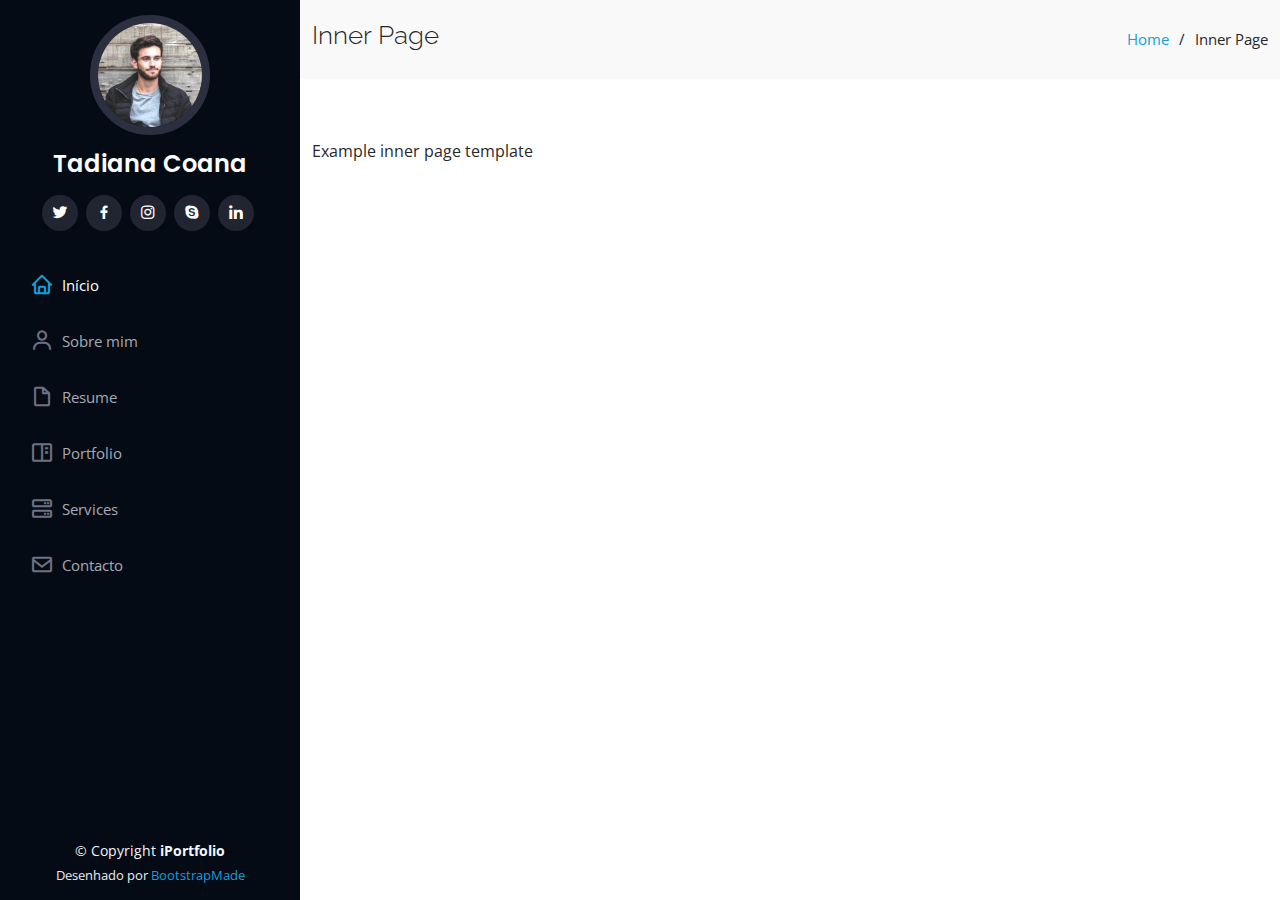
==== inner-page.html @ 703ac8e4 "chore: upload de fiheiros do templat" ====
<!DOCTYPE html>
<html lang="en">

<head>
  <meta charset="utf-8">
  <meta content="width=device-width, initial-scale=1.0" name="viewport">

  <title>Página interna - Tadiana Template</title>
  <meta content="" name="description">
  <meta content="" name="keywords">

  <!-- Favicons -->
  <link href="assets/img/favicon.png" rel="icon">
  <link href="assets/img/apple-touch-icon.png" rel="apple-touch-icon">

  <!-- Google Fonts -->
  <link href="https://fonts.googleapis.com/css?family=Open+Sans:300,300i,400,400i,600,600i,700,700i|Raleway:300,300i,400,400i,500,500i,600,600i,700,700i|Poppins:300,300i,400,400i,500,500i,600,600i,700,700i" rel="stylesheet">

  <!-- Vendor CSS Files -->
  <link href="assets/vendor/aos/aos.css" rel="stylesheet">
  <link href="assets/vendor/bootstrap/css/bootstrap.min.css" rel="stylesheet">
  <link href="assets/vendor/bootstrap-icons/bootstrap-icons.css" rel="stylesheet">
  <link href="assets/vendor/boxicons/css/boxicons.min.css" rel="stylesheet">
  <link href="assets/vendor/glightbox/css/glightbox.min.css" rel="stylesheet">
  <link href="assets/vendor/swiper/swiper-bundle.min.css" rel="stylesheet">

  <!-- Template Main CSS File -->
  <link href="assets/css/style.css" rel="stylesheet">

  <!-- =======================================================
  * Template Name: iPortfolio
  * Updated: Mar 10 2023 with Bootstrap v5.2.3
  * Template URL: https://bootstrapmade.com/iportfolio-bootstrap-portfolio-websites-template/
  * Author: BootstrapMade.com
  * License: https://bootstrapmade.com/license/
  ======================================================== -->
</head>

<body>

  <!-- ======= Mobile nav toggle button ======= -->
  <i class="bi bi-list mobile-nav-toggle d-xl-none"></i>

  <!-- ======= Header ======= -->
  <header id="header">
    <div class="d-flex flex-column">

      <div class="profile">
        <img src="assets/img/profile-img.jpg" alt="" class="img-fluid rounded-circle">
        <h1 class="text-light"><a href="index.html">Tadiana Coana</a></h1>
        <div class="social-links mt-3 text-center">
          <a href="#" class="twitter"><i class="bx bxl-twitter"></i></a>
          <a href="#" class="facebook"><i class="bx bxl-facebook"></i></a>
          <a href="#" class="instagram"><i class="bx bxl-instagram"></i></a>
          <a href="#" class="google-plus"><i class="bx bxl-skype"></i></a>
          <a href="#" class="linkedin"><i class="bx bxl-linkedin"></i></a>
        </div>
      </div>

      <nav id="navbar" class="nav-menu navbar">
        <ul>
          <li><a href="#hero" class="nav-link scrollto active"><i class="bx bx-home"></i> <span>Início</span></a></li>
          <li><a href="#about" class="nav-link scrollto"><i class="bx bx-user"></i> <span>Sobre mim</span></a></li>
          <li><a href="#resume" class="nav-link scrollto"><i class="bx bx-file-blank"></i> <span>Resume</span></a></li>
          <li><a href="#portfolio" class="nav-link scrollto"><i class="bx bx-book-content"></i> <span>Portfolio</span></a></li>
          <li><a href="#services" class="nav-link scrollto"><i class="bx bx-server"></i> <span>Services</span></a></li>
          <li><a href="#contact" class="nav-link scrollto"><i class="bx bx-envelope"></i> <span>Contacto</span></a></li>
        </ul>
      </nav><!-- .nav-menu -->
    </div>
  </header><!-- End Header -->

  <main id="main">

    <!-- ======= Breadcrumbs ======= -->
    <section class="breadcrumbs">
      <div class="container">

        <div class="d-flex justify-content-between align-items-center">
          <h2>Inner Page</h2>
          <ol>
            <li><a href="index.html">Home</a></li>
            <li>Inner Page</li>
          </ol>
        </div>

      </div>
    </section><!-- End Breadcrumbs -->

    <section class="inner-page">
      <div class="container">
        <p>
          Example inner page template
        </p>
      </div>
    </section>

  </main><!-- End #main -->

  <!-- ======= Footer ======= -->
  <footer id="footer">
    <div class="container">
      <div class="copyright">
        &copy; Copyright <strong><span>iPortfolio</span></strong>
      </div>
      <div class="credits">
        <!-- All the links in the footer should remain intact. -->
        <!-- You can delete the links only if you purchased the pro version. -->
        <!-- Licensing information: https://bootstrapmade.com/license/ -->
        <!-- Purchase the pro version with working PHP/AJAX contact form: https://bootstrapmade.com/iportfolio-bootstrap-portfolio-websites-template/ -->
        Desenhado por <a href="https://bootstrapmade.com/">BootstrapMade</a>
      </div>
    </div>
  </footer><!-- End  Footer -->

  <a href="#" class="back-to-top d-flex align-items-center justify-content-center"><i class="bi bi-arrow-up-short"></i></a>

  <!-- Vendor JS Files -->
  <script src="assets/vendor/purecounter/purecounter_vanilla.js"></script>
  <script src="assets/vendor/aos/aos.js"></script>
  <script src="assets/vendor/bootstrap/js/bootstrap.bundle.min.js"></script>
  <script src="assets/vendor/glightbox/js/glightbox.min.js"></script>
  <script src="assets/vendor/isotope-layout/isotope.pkgd.min.js"></script>
  <script src="assets/vendor/swiper/swiper-bundle.min.js"></script>
  <script src="assets/vendor/typed.js/typed.min.js"></script>
  <script src="assets/vendor/waypoints/noframework.waypoints.js"></script>
  <script src="assets/vendor/php-email-form/validate.js"></script>

  <!-- Template Main JS File -->
  <script src="assets/js/main.js"></script>

</body>

</html>
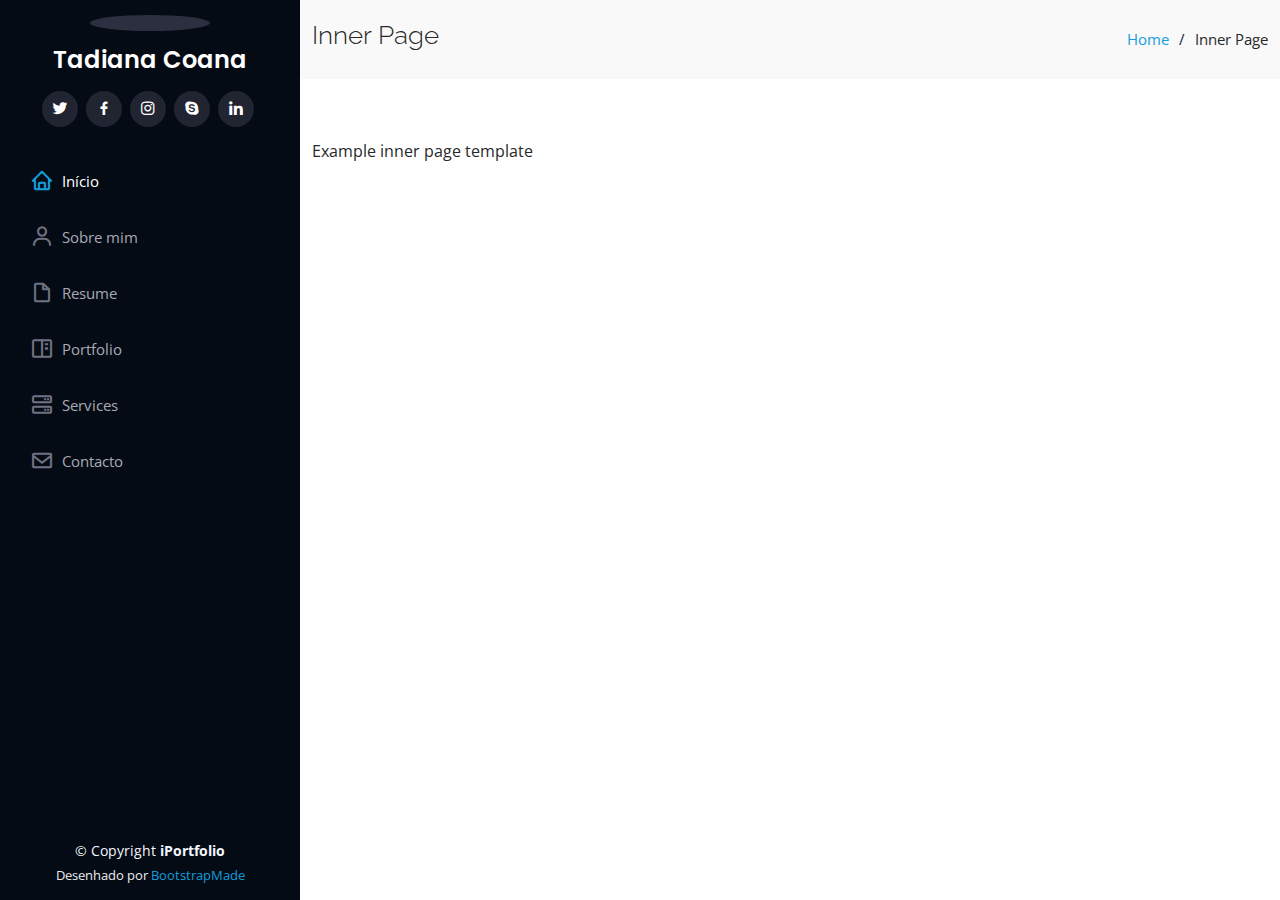
==== commit eac51904: "chore: trocar imagem do perfil" ====
--- a/inner-page.html
+++ b/inner-page.html
@@ -46,7 +46,7 @@
     <div class="d-flex flex-column">
 
       <div class="profile">
-        <img src="assets/img/profile-img.jpg" alt="" class="img-fluid rounded-circle">
+        <img src="assets/img/perfil-img.jpg" alt="" class="img-fluid rounded-circle">
         <h1 class="text-light"><a href="index.html">Tadiana Coana</a></h1>
         <div class="social-links mt-3 text-center">
           <a href="#" class="twitter"><i class="bx bxl-twitter"></i></a>
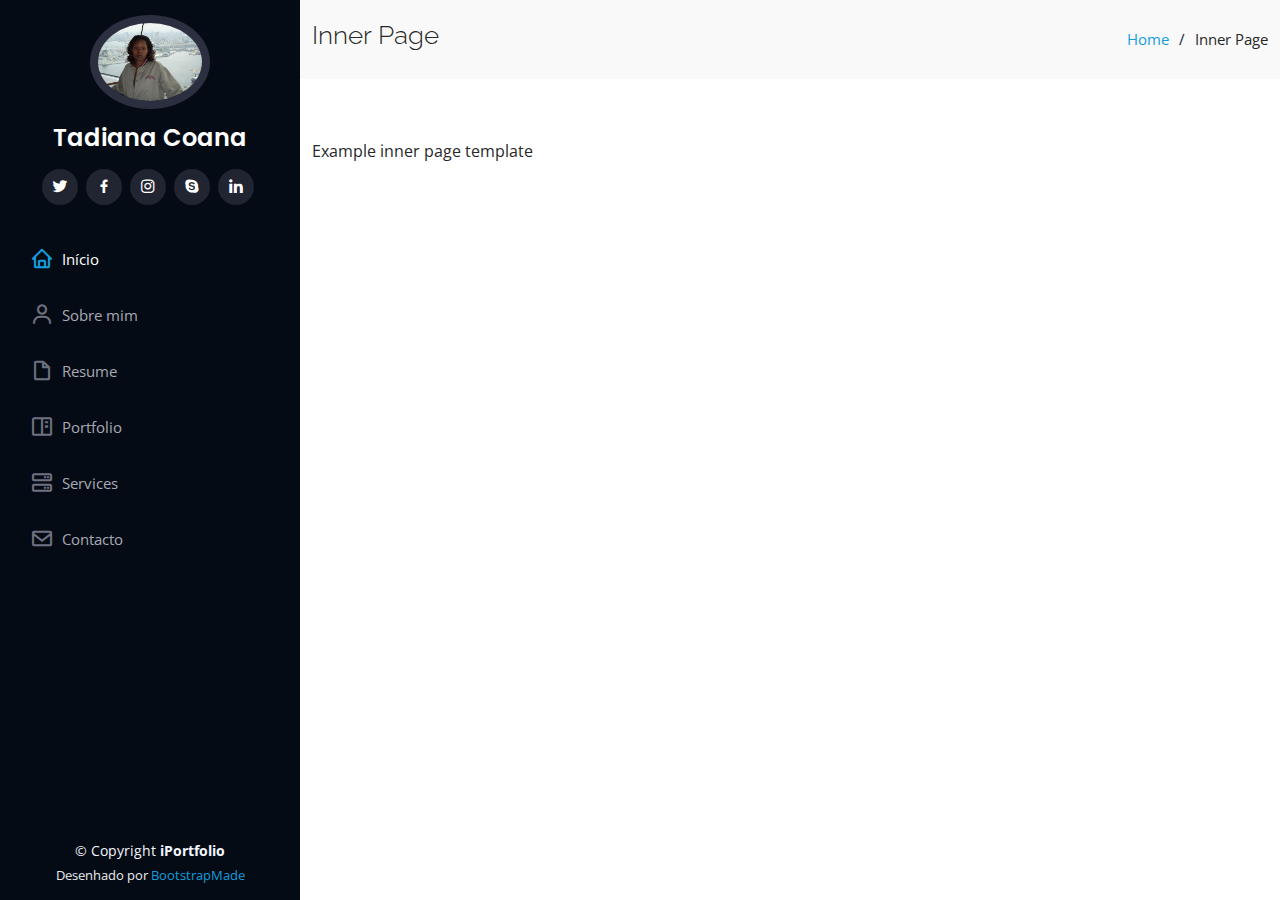
==== commit 90fd55db: "chore: substituir imagem" ====
--- a/inner-page.html
+++ b/inner-page.html
@@ -46,7 +46,7 @@
     <div class="d-flex flex-column">
 
       <div class="profile">
-        <img src="assets/img/perfil-img.jpg" alt="" class="img-fluid rounded-circle">
+        <img src="assets/img/profile-img.jpg" alt="" class="img-fluid rounded-circle">
         <h1 class="text-light"><a href="index.html">Tadiana Coana</a></h1>
         <div class="social-links mt-3 text-center">
           <a href="#" class="twitter"><i class="bx bxl-twitter"></i></a>
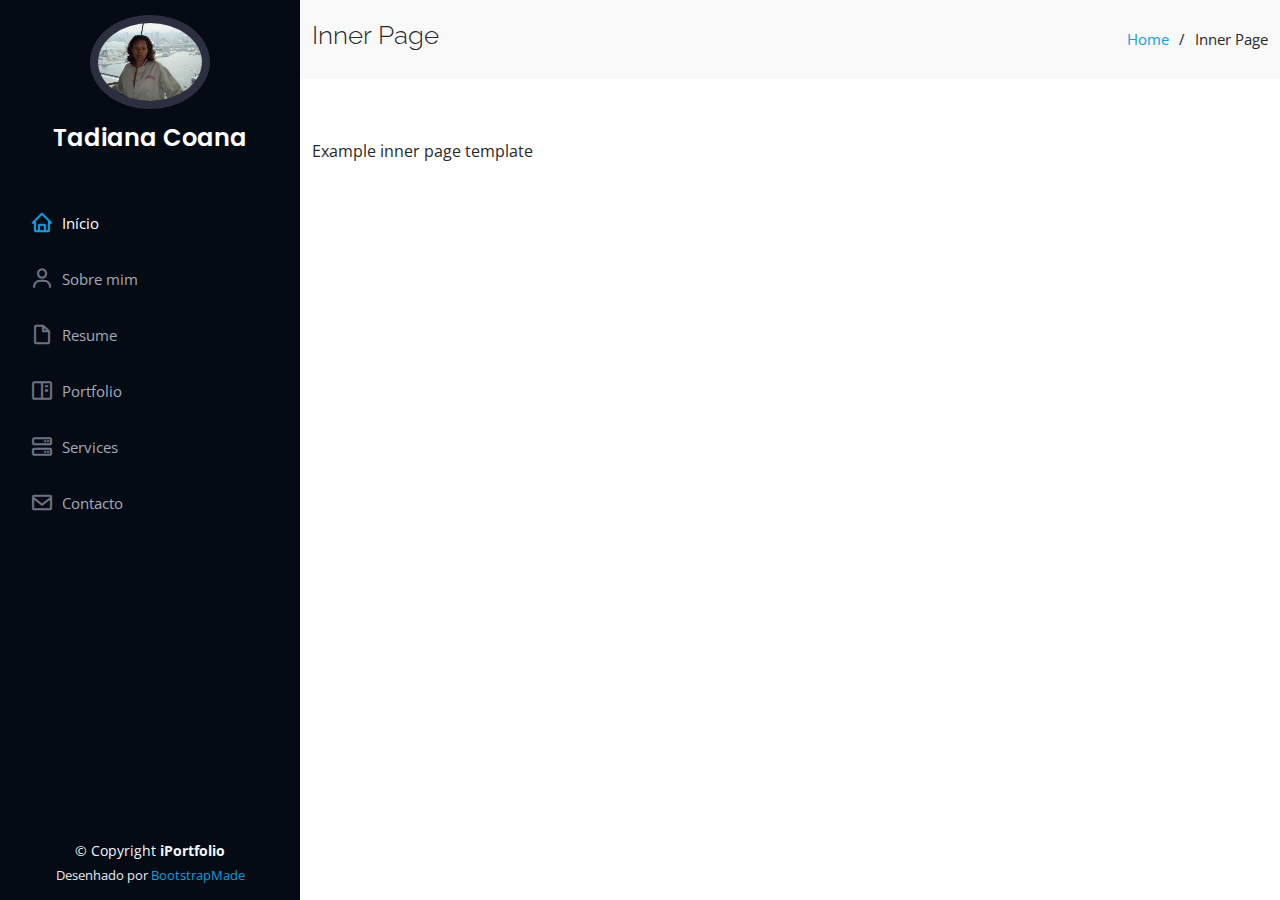
==== commit 5b728c9d: "chore: tirar redes socias" ====
--- a/inner-page.html
+++ b/inner-page.html
@@ -49,11 +49,11 @@
         <img src="assets/img/profile-img.jpg" alt="" class="img-fluid rounded-circle">
         <h1 class="text-light"><a href="index.html">Tadiana Coana</a></h1>
         <div class="social-links mt-3 text-center">
-          <a href="#" class="twitter"><i class="bx bxl-twitter"></i></a>
+          <!--<a href="#" class="twitter"><i class="bx bxl-twitter"></i></a>
           <a href="#" class="facebook"><i class="bx bxl-facebook"></i></a>
           <a href="#" class="instagram"><i class="bx bxl-instagram"></i></a>
           <a href="#" class="google-plus"><i class="bx bxl-skype"></i></a>
-          <a href="#" class="linkedin"><i class="bx bxl-linkedin"></i></a>
+          <a href="#" class="linkedin"><i class="bx bxl-linkedin"></i></a>-->
         </div>
       </div>
 
@@ -113,7 +113,7 @@
     </div>
   </footer><!-- End  Footer -->
 
-  <a href="#" class="back-to-top d-flex align-items-center justify-content-center"><i class="bi bi-arrow-up-short"></i></a>
+  <!--<a href="#" class="back-to-top d-flex align-items-center justify-content-center"><i class="bi bi-arrow-up-short"></i></a>
 
   <!-- Vendor JS Files -->
   <script src="assets/vendor/purecounter/purecounter_vanilla.js"></script>
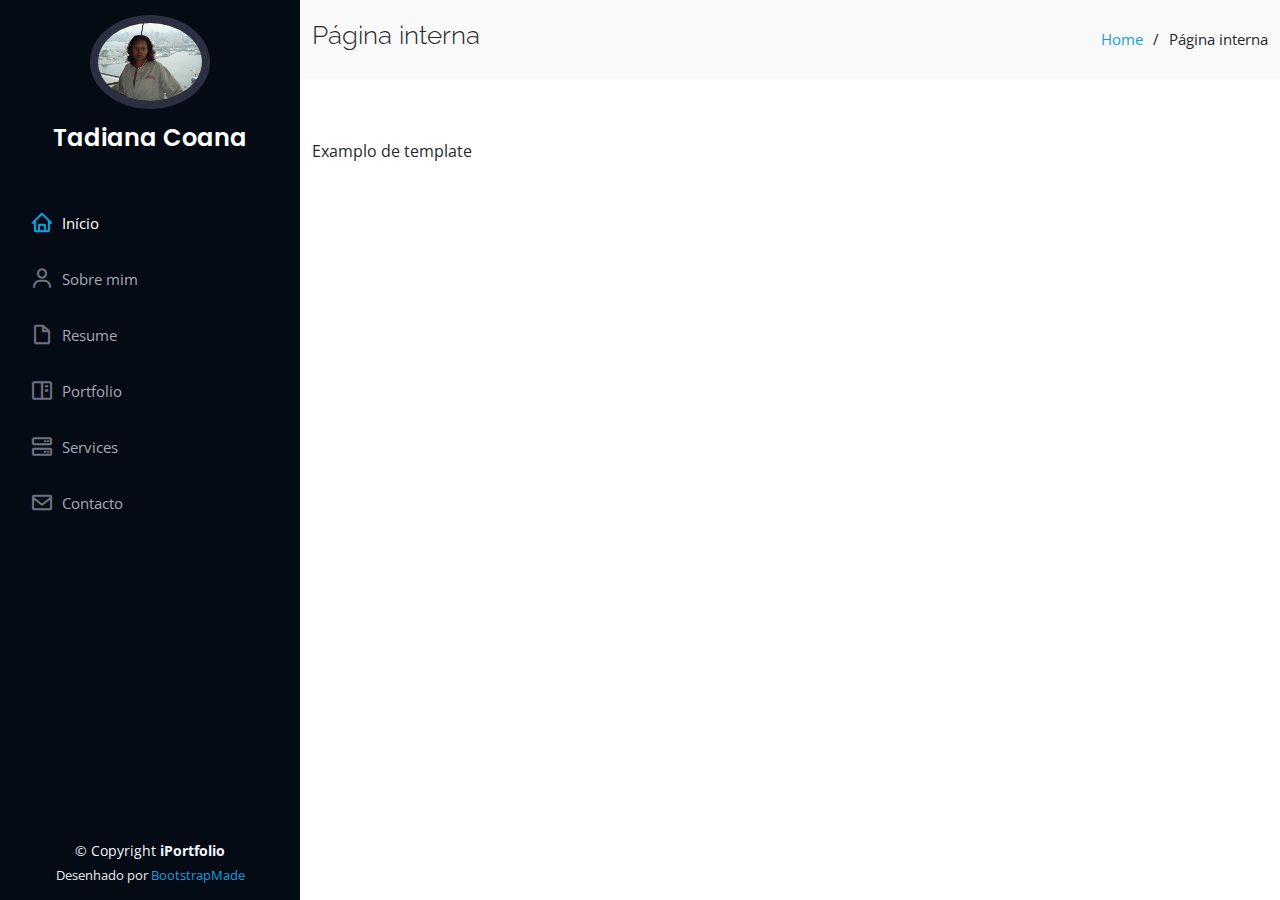
==== commit 9ce8d7a1: "chore: mudana de imagem e atualizacao de texto" ====
--- a/inner-page.html
+++ b/inner-page.html
@@ -77,10 +77,10 @@
       <div class="container">
 
         <div class="d-flex justify-content-between align-items-center">
-          <h2>Inner Page</h2>
+          <h2>Página interna</h2>
           <ol>
             <li><a href="index.html">Home</a></li>
-            <li>Inner Page</li>
+            <li>Página interna</li>
           </ol>
         </div>
 
@@ -90,7 +90,7 @@
     <section class="inner-page">
       <div class="container">
         <p>
-          Example inner page template
+          Examplo de template
         </p>
       </div>
     </section>
